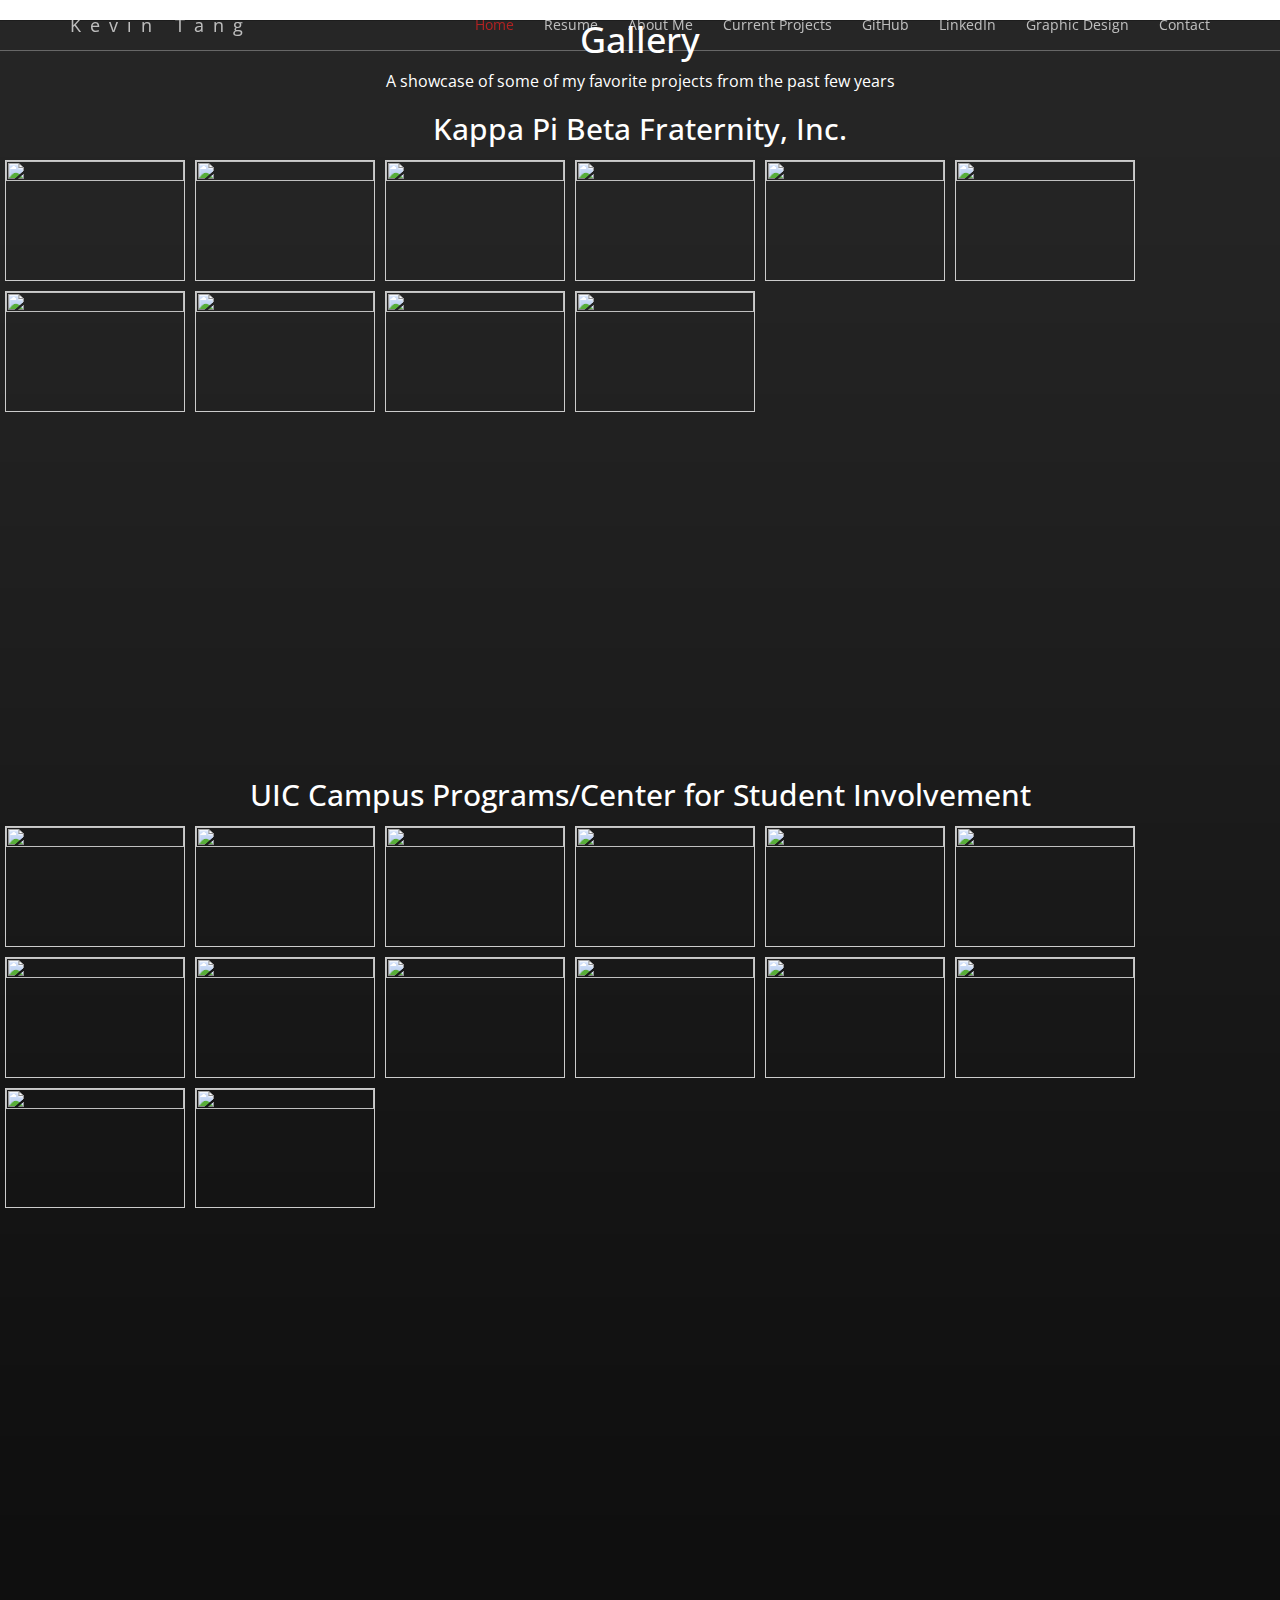
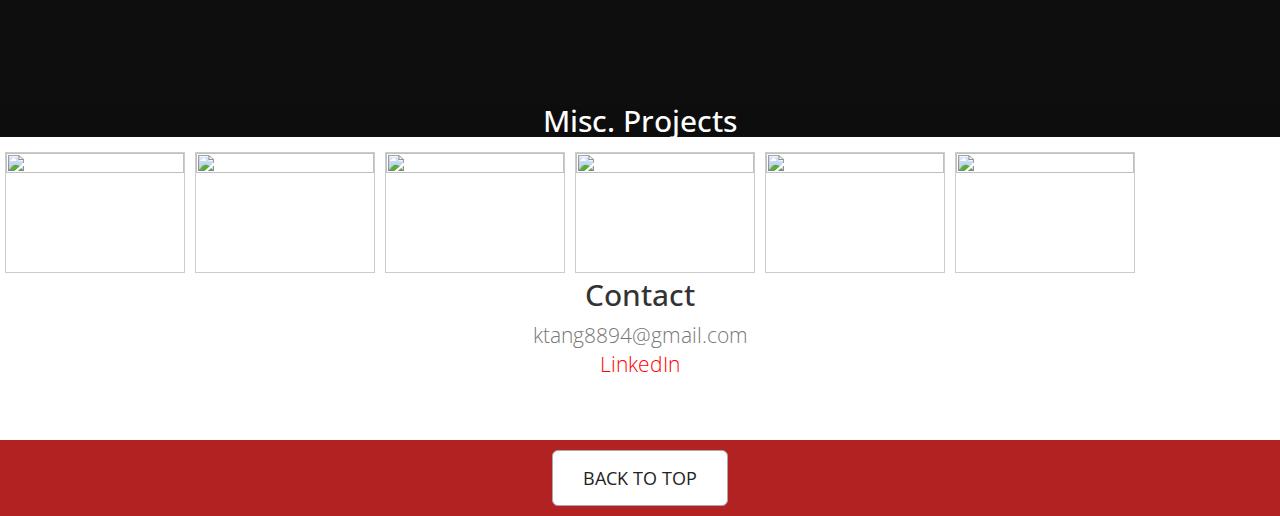
==== graphic_design.html @ 0c1c19a8 "first commit" ====
<!DOCTYPE html>
<html lang="en"><head><meta http-equiv="Content-Type" content="text/html; charset=UTF-8">
	<link href="https://fonts.googleapis.com/css?family=Open+Sans:300" rel="stylesheet">
    <link href="./index_files/bootstrap.min.css" rel="stylesheet">
    <link href="./index_files/custom.css" rel="stylesheet">
    <!-- Custom Fonts from Google -->
    <link href="./index_files/css" rel="stylesheet" type="text/css">
</head>
<body>
    <!-- Navigation -->
    <nav id="siteNav" class="navbar navbar-default navbar-fixed-top affix-top" role="navigation">
        <div class="container">
            <!-- Logo and responsive toggle -->
            <div class="navbar-header">
                <a class="navbar-brand" href="http://ktang20.people.uic.edu/">Kevin Tang</a>
            </div>
            <!-- Navbar links -->
            <div class="collapse navbar-collapse" id="navbar">
                <ul class="nav navbar-nav navbar-right">
                    <li class="active">
                        <a href="http://ktang20.people.uic.edu/">Home</a>
                    </li>
					<li>
                        <a href="#resume">Resume</a>
                    </li>
					<li>
                        <a href="#about">About Me</a>
                    </li>
					<li>
                        <a href="#current">Current Projects</a>
                    </li>
                    <li>
                        <a target="_blank" href="https://github.com/Ktang8894">GitHub</a>
                    </li>
					<li>
                        <a target="_blank" href="https://www.linkedin.com/in/ktang8894/">LinkedIn</a>
                    </li>
					<li>
                        <a href="http://ktang20.people.uic.edu/graphic_design">Graphic Design</a>
                    </li>               
					<li>
                        <a href="#contact">Contact</a>
                    </li>
                </ul>
            </div>
        </div>
    </nav>

	<!-- Header -->
    <header>
        <div class="header-content">		
            <div class="header-content-inner">		
                <style>
					div.gallery {
						margin: 5px;
						border: 1px solid #ccc;
						float: left;
						width: 180px;
					}

					div.gallery:hover {
						border: 1px solid #777;
					}

					div.gallery img {
						width: 100%;
						height: auto;
					}

					div.desc {
						padding: 15px;
						text-align: center;
					}
				</style>
			</div>
		</div>
	
	
<h1>Gallery<br /></h1>
<p>A showcase of some of my favorite projects from the past few years<br /></p>

<h2>Kappa Pi Beta Fraternity, Inc.<br /></h2>
<div class="gallery" >
  <a target="_blank" href="/gallery/Resonance 2014.jpg">
    <img src="/gallery/Resonance 2014.jpg" width="300" height="200">
  </a>
</div>

<div class="gallery" >
  <a target="_blank" href="/gallery/Rush SP2015 Flyer Front.jpg">
    <img src="/gallery/Rush SP2015 Flyer Front.jpg" width="300" height="200">
  </a>
</div>

<div class="gallery" >
  <a target="_blank" href="/gallery/RUDY.jpg">
    <img src="/gallery/RUDY.jpg" width="300" height="200">
  </a>
</div>


<div class="gallery" >
  <a target="_blank" href="/gallery/Rush Spring 2016.jpg">
    <img src="/gallery/Rush Spring 2016.jpg" width="300" height="200">
  </a>
</div>

<div class="gallery" >
  <a target="_blank" href="/gallery/Resonance 2015.jpg">
    <img src="/gallery/Resonance 2015.jpg" width="300" height="200">
  </a>
</div>


<div class="gallery" >
  <a target="_blank" href="/gallery/Founder's Week.jpg">
    <img src="/gallery/Founder's Week.jpg" width="300" height="200">
  </a>
</div>

<div class="gallery" >
  <a target="_blank" href="/gallery/RUDY 2014.jpg">
    <img src="/gallery/RUDY 2014.jpg" width="300" height="200">
  </a>
</div>

<div class="gallery" >
  <a target="_blank" href="/gallery/Resonance 2013.jpg">
    <img src="/gallery/Resonance 2013.jpg" width="300" height="200">
  </a>
</div>

<div class="gallery">
  <a target="_blank" href="/gallery/Kevin.jpg">
    <img src="/gallery/Kevin.jpg" width="300" height="200">
  </a>
</div>

<div class="gallery">
  <a target="_blank" href="/gallery/Kevin Back.jpg">
    <img src="/gallery/Kevin Back.jpg" width="300" height="200">
  </a>
</div>


<h2 style="margin-top: 600px;" ><br />UIC Campus Programs/Center for Student Involvement<br /></h2>
<div class="gallery" >
  <a target="_blank" href="/gallery/Art Fest 2015 11x17.jpg">
    <img src="/gallery/Art Fest 2015 11x17.jpg" width="300" height="200">
  </a>
</div>

<div class="gallery">
  <a target="_blank" href="/gallery/Coffee House.jpg">
    <img src="/gallery/Coffee House.jpg" width="300" height="200">
  </a>
</div>

<div class="gallery">
  <a target="_blank" href="/gallery/Doggypalooza 2016.jpg">
    <img src="/gallery/Doggypalooza 2016.jpg" width="300" height="200">
  </a>
</div>

<div class="gallery">
  <a target="_blank" href="/gallery/Flames Fridays.jpg">
    <img src="/gallery/Flames Fridays.jpg" width="300" height="200">
  </a>
</div>

<div class="gallery">
  <a target="_blank" href="/gallery/Homecoming 2016.jpg">
    <img src="/gallery/Homecoming 2016.jpg" width="300" height="200">
  </a>
</div>

<div class="gallery">
  <a target="_blank" href="/gallery/Homecoming Fire Pit.jpg">
    <img src="/gallery/Homecoming Fire Pit.jpg" width="300" height="200">
  </a>
</div>

<div class="gallery">
  <a target="_blank" href="/gallery/Involvement Fair 2015.jpg">
    <img src="/gallery/Involvement Fair 2015.jpg" width="300" height="200">
  </a>
</div>

<div class="gallery">
  <a target="_blank" href="/gallery/UIC Radio Sweet 16 and Alumni Reception.jpg">
    <img src="/gallery/UIC Radio Sweet 16 and Alumni Reception.jpg" width="300" height="200">
  </a>
</div>

<div class="gallery">
  <a target="_blank" href="/gallery/Soundwave Fest_2015.jpg">
    <img src="/gallery/Soundwave Fest_2015.jpg" width="300" height="200">
  </a>
</div>

<div class="gallery">
  <a target="_blank" href="/gallery/CP Profile Picture.jpg">
    <img src="/gallery/CP Profile Picture.jpg" width="300" height="200">
  </a>
</div>

<div class="gallery">
  <a target="_blank" href="/gallery/Wall Sample.jpg">
    <img src="/gallery/Wall Sample.jpg" width="300" height="200">
  </a>
</div>

<div class="gallery">
  <a target="_blank" href="/gallery/Greeks at the Game Shirt.jpg">
    <img src="/gallery/Greeks at the Game Shirt.jpg" width="300" height="200">
  </a>
</div>

<div class="gallery">
  <a target="_blank" href="/gallery/Handbook Cover.jpg">
    <img src="/gallery/Handbook Cover.jpg" width="300" height="200">
  </a>
</div>

<div class="gallery">
  <a target="_blank" href="/gallery/Pop-up Benefit.jpg">
    <img src="/gallery/Pop-up Benefit.jpg" width="300" height="200">
  </a>
</div>

<h2 style="margin-top: 860px;" ><br />Misc. Projects<br /></h2>

<div class="gallery">
  <a target="_blank" href="/gallery/Bone Marrow Drive.jpg">
    <img src="/gallery/Bone Marrow Drive.jpg" width="300" height="200">
  </a>
</div>

<div class="gallery">
  <a target="_blank" href="/gallery/Robin.jpg">
    <img src="/gallery/Robin.jpg" width="300" height="200">
  </a>
</div>

<div class="gallery">
  <a target="_blank" href="/gallery/Hexagon Mountains.jpg">
    <img src="/gallery/Hexagon Mountains.jpg" width="300" height="200">
  </a>
</div>

<div class="gallery">
  <a target="_blank" href="/gallery/Doyle.jpg">
    <img src="/gallery/Doyle.jpg" width="300" height="200">
  </a>
</div>

<div class="gallery">
  <a target="_blank" href="/gallery/TJ.jpg">
    <img src="/gallery/TJ.jpg" width="300" height="200">
  </a>
</div>

<div class="gallery">
  <a target="_blank" href="/gallery/Marvel Cover.jpg">
    <img src="/gallery/Marvel Cover.jpg" width="300" height="200">
  </a>
</div>

            </div>
        </div>
    </header>

	<!-- Contact Information -->
	<a name="contact"></a>
    <section class="content content-3">
        <div class="container">
			<h2 class="section-header"></span><br>Contact</h2>
			<p class="lead text-muted">ktang8894@gmail.com<br />
				<a target="_blank" href="https://www.linkedin.com/in/ktang8894/">LinkedIn</a>
			</p>
        </div>
    </section>

	<!-- Footer -->
    <footer class="page-footer">
    	<!-- Contact Us -->
        <div class="contact">
        	<div class="container">
				<a href="#top" class="btn btn-default btn-lg">Back to Top</a>
        	</div>
        </div>
    </footer>

    <!-- jQuery -->
    <script src="./graphic_design_files/jquery-1.11.3.min.js.download"></script>

    <!-- Bootstrap Core JavaScript -->
    <script src="./graphic_design_files/bootstrap.min.js.download"></script>

    <!-- Plugin JavaScript -->
    <script src="./graphic_design_files/jquery.easing.min.js.download"></script>

    <!-- Custom Javascript -->
    <script src="./graphic_design_files/custom.js.download"></script>
</body>
</html>
---- index_files/custom.css ----
html,
body {
    width: 100%;
    height: 100%;
    font-family: 'Open Sans','Helvetica Neue','Arial,sans-serif';
}

a {
    color: red;
    transition: all .35s;
}

a:hover,
a:focus {
    color: red;
}

p {
    font-size: 16px;
}

header {
    position: relative;
    width: 100%;
    min-height: auto;
    text-align: center;
    color: #fff;
    background-image: url("BG.jpg");
    background-position: center;
    background-size: cover;
}

header .header-content {
    position: relative;
    width: 100%;
    padding: 100px 15px 70px;
    text-align: center;
}

header .header-content .header-content-inner h1 {
    margin-top: 0;
    margin-bottom: 20px;
    font-size: 50px;
    font-weight: 300;
}

header .header-content .header-content-inner p {
    margin-bottom: 50px;
    font-size: 16px;
    font-weight: 300;
    color: rgba(255,255,255,.7);
}

@media(min-width:768px) {
    header {
        min-height: 100%;
    }

    header .header-content {
        position: absolute;
        top: 50%;
        padding: 0 50px;
        transform: translateY(-50%);
    }

    header .header-content .header-content-inner {
        margin-right: auto;
        margin-left: auto;
        max-width: 1000px;
    }

	header .header-content .header-content-inner h1 {
    	font-size: 100px;
		}

    header .header-content .header-content-inner p {
        margin-right: auto;
        margin-left: auto;
        max-width: 80%;
        font-size: 18px;
    }
}

.section-heading {
    margin-top: 0;
    margin-bottom: 20px;
}

.intro {
	color: #fff;
    background-color: darkred;
	background-image: url("Bar_red.jpg");
    padding: 70px 0;
    text-align: center;
}

.content {
    padding: 100px 0;
}

.content-2 {
	color: #fff;
    background-color: #222;
}

.content-3 {
	padding: 20px 0 40px;
	text-align: center;
}

.page-footer {
	text-align: center;
	}

.page-footer .contact {
	padding: 10px 0;
	background-color: firebrick;
	color: #fff;
	}

.page-footer .contact p {
	font-size: 22px;
	font-weight: 300;
	}
		
.page-footer .small-print {
	padding: 50px 0 40px;
	font-weight: 300;
	}

.text-light {
    color: rgba(255,255,255,.7);
}

.navbar-default {
    border-color: rgba(34,34,34,.05);
    background-color: #fff;
    transition: all .35s;
}

.navbar-default .navbar-header .navbar-brand {
    color: firebrick;
}

.navbar-default .navbar-header .navbar-brand:hover,
.navbar-default .navbar-header .navbar-brand:focus {
    color: #eb3812;
}

.navbar-default .nav > li > a,
.navbar-default .nav > li > a:focus {
    color: #222;
}

.navbar-default .nav > li > a:hover,
.navbar-default .nav > li > a:focus:hover {
    color: firebrick;
}

.navbar-default .nav > li.active > a,
.navbar-default .nav > li.active > a:focus {
    color: firebrick;
    background-color: transparent;
}

.navbar-default .nav > li.active > a:hover,
.navbar-default .nav > li.active > a:focus:hover {
    background-color: transparent;
}

@media(min-width:768px) {
    .navbar-default {
        border-color: rgba(255,255,255,.3);
        background-color: transparent;
    }

    .navbar-default .navbar-header .navbar-brand {
        color: rgba(255,255,255,.7);
        letter-spacing: 0.5em;
    }

    .navbar-default .navbar-header .navbar-brand:hover,
    .navbar-default .navbar-header .navbar-brand:focus {
        color: #fff;
    }

    .navbar-default .nav > li > a,
    .navbar-default .nav > li > a:focus {
        color: rgba(255,255,255,.7);
    }

    .navbar-default .nav > li > a:hover,
    .navbar-default .nav>li>a:focus:hover {
        color: #fff;
    }

    .navbar-default.affix {
        border-color: #fff;
        background-color: #fff;
        box-shadow: 0px 7px 20px 0px rgba(0,0,0,0.1);
    }

    .navbar-default.affix .navbar-header .navbar-brand {
        letter-spacing: 0;
        color: gray;
    }

    .navbar-default.affix .navbar-header .navbar-brand:hover,
    .navbar-default.affix .navbar-header .navbar-brand:focus {
        color: #eb3812;
    }

    .navbar-default.affix .nav > li > a,
    .navbar-default.affix .nav > li > a:focus {
        color: #222;
    }

    .navbar-default.affix .nav > li > a:hover,
    .navbar-default.affix .nav > li > a:focus:hover {
        color: firebrick;
    }
}

.btn-default {
    border-color: #fff;
    color: #222;
    background-color: #fff;
    transition: all .35s;
}

.btn-default:hover,
.btn-default:focus,
.btn-default.focus,
.btn-default:active,
.btn-default.active,
.open > .dropdown-toggle.btn-default {
    border-color: #eee;
    color: #222;
    background-color: #eee;
}

.btn-default:active,
.btn-default.active,
.open > .dropdown-toggle.btn-default {
    background-image: none;
}

.btn-default.disabled,
.btn-default[disabled],
fieldset[disabled] .btn-default,
.btn-default.disabled:hover,
.btn-default[disabled]:hover,
fieldset[disabled] .btn-default:hover,
.btn-default.disabled:focus,
.btn-default[disabled]:focus,
fieldset[disabled] .btn-default:focus,
.btn-default.disabled.focus,
.btn-default[disabled].focus,
fieldset[disabled] .btn-default.focus,
.btn-default.disabled:active,
.btn-default[disabled]:active,
fieldset[disabled] .btn-default:active,
.btn-default.disabled.active,
.btn-default[disabled].active,
fieldset[disabled] .btn-default.active {
    border-color: #fff;
    background-color: #fff;
}

.btn-default .badge {
    color: #fff;
    background-color: #222;
}

.btn-primary {
    border-color: darkred;
    color: #fff;
    background-color: firebrick;
    transition: all .35s;
}

.btn-primary:hover,
.btn-primary:focus,
.btn-primary.focus,
.btn-primary:active,
.btn-primary.active,
.open > .dropdown-toggle.btn-primary {
    border-color: red;
    color: #fff;
    background-color: red;
}

.btn-primary:active,
.btn-primary.active,
.open > .dropdown-toggle.btn-primary {
    background-image: none;
}

.btn-primary .badge {
    color: firebrick;
    background-color: #fff;
}

.btn {
    text-transform: uppercase;
    border-color: darkgray;
}

.btn-lg {
    padding: 15px 30px;
}

.text-primary {
    color: firebrick;
}

.bg-primary {
    background-color: firebrick;
}

.slideanim {visibility:hidden;}
.slide {
    /* The name of the animation */
    animation-name: slide;
    -webkit-animation-name: slide; 
    /* The duration of the animation */
    animation-duration: 1s; 
    -webkit-animation-duration: 1s;
    /* Make the element visible */
    visibility: visible; 
}

/* Go from 0% to 100% opacity (see-through) and specify the percentage from when to slide in the element along the Y-axis */
@keyframes slide {
    0% {
        opacity: 0;
        transform: translateY(70%);
    } 
    100% {
        opacity: 1;
        transform: translateY(0%);
    } 
}
@-webkit-keyframes slide {
    0% {
        opacity: 0;
        -webkit-transform: translateY(70%);
    } 
    100% {
        opacity: 1;
        -webkit-transform: translateY(0%);
    }
}
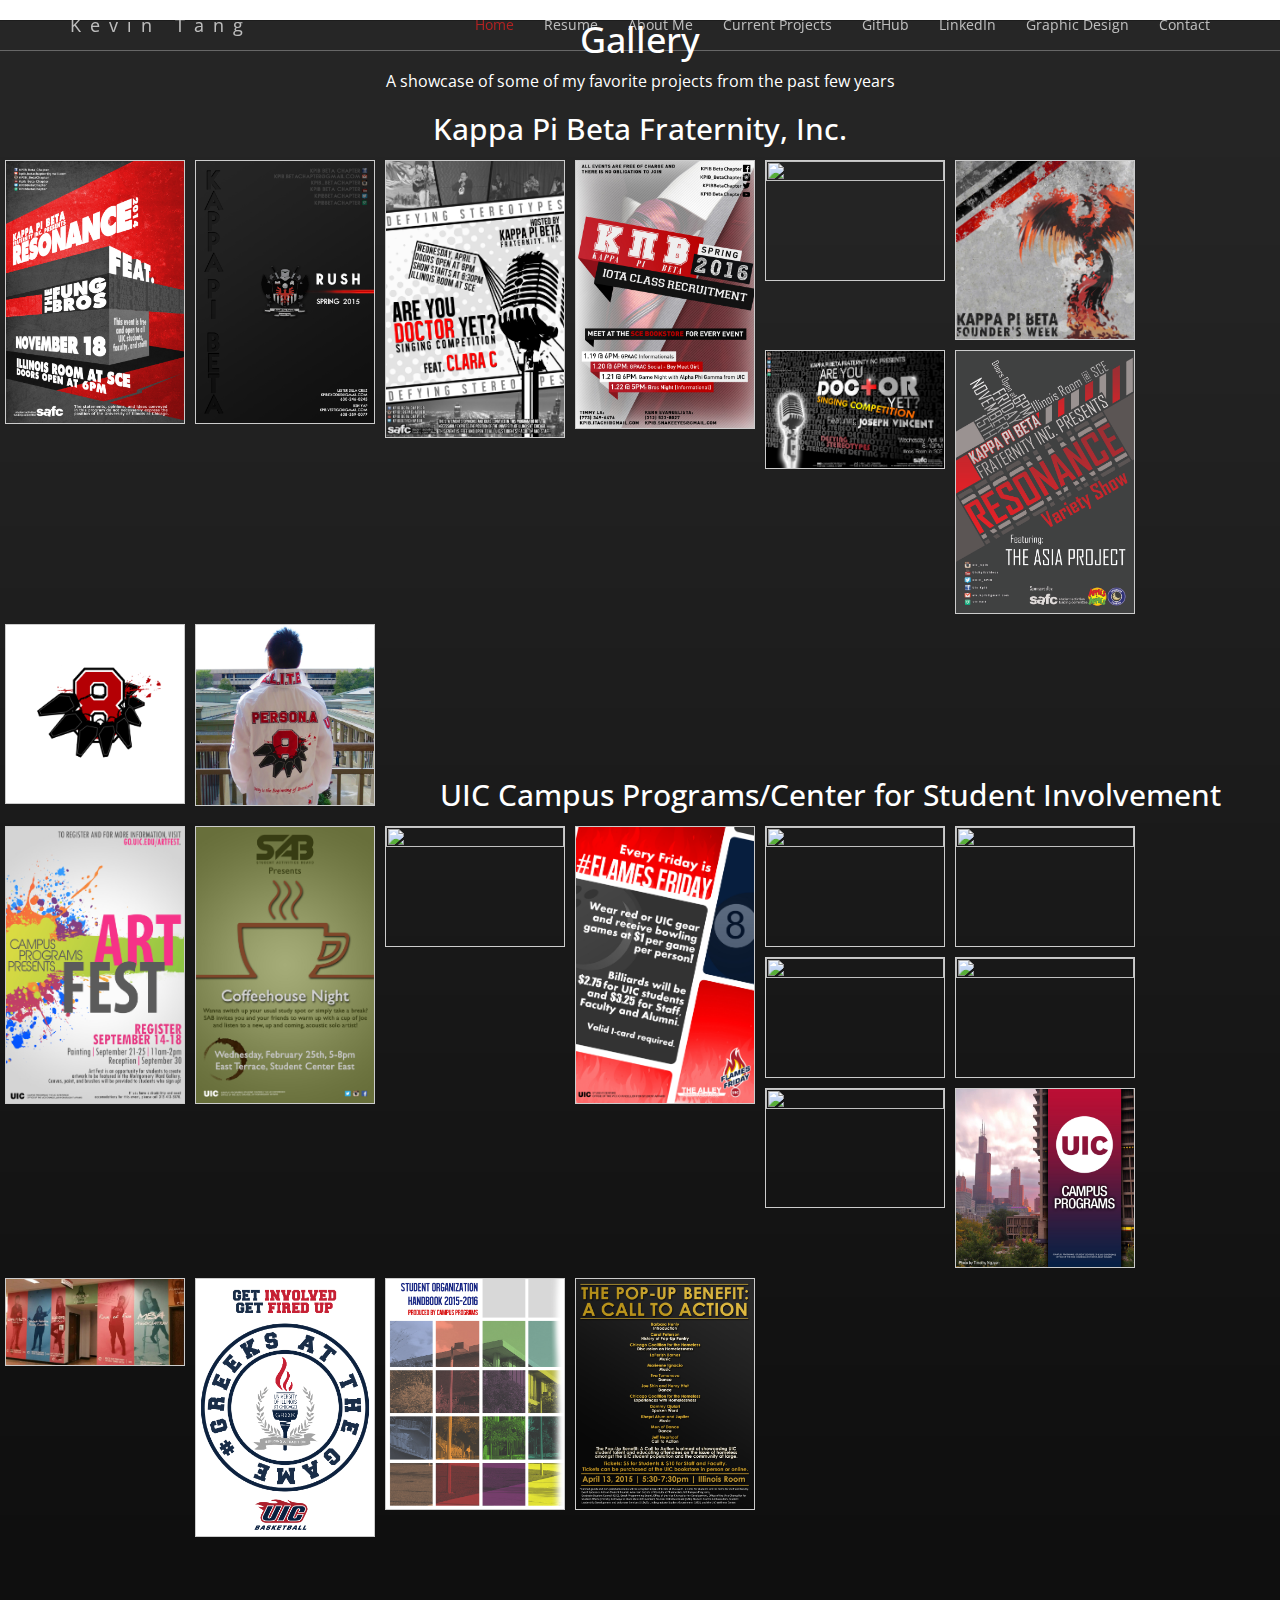
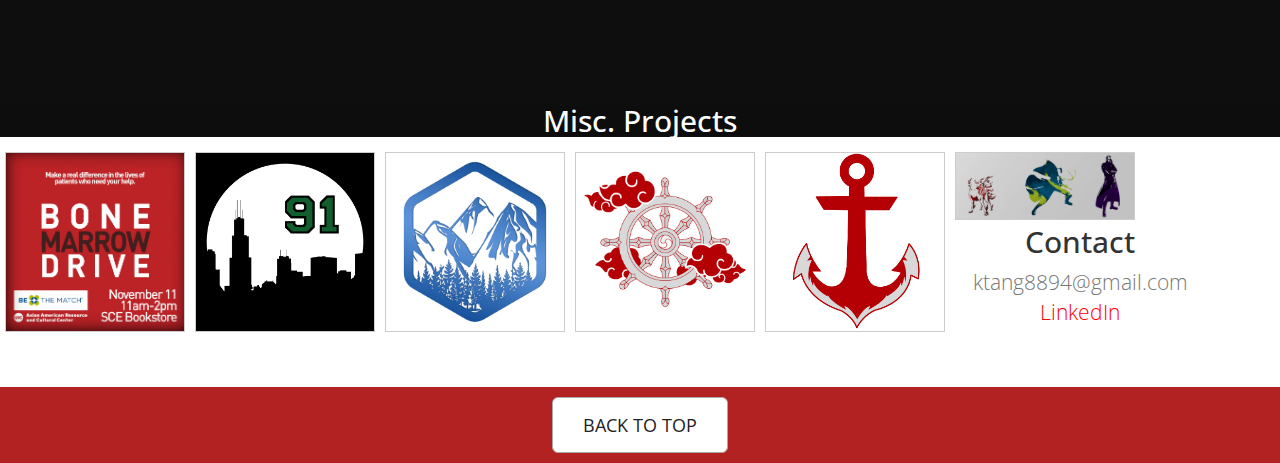
==== commit 51e28598: "fixed up ref" ====
--- a/graphic_design.html
+++ b/graphic_design.html
@@ -81,188 +81,188 @@
 
 <h2>Kappa Pi Beta Fraternity, Inc.<br /></h2>
 <div class="gallery" >
-  <a target="_blank" href="/gallery/Resonance 2014.jpg">
-    <img src="/gallery/Resonance 2014.jpg" width="300" height="200">
-  </a>
-</div>
-
-<div class="gallery" >
-  <a target="_blank" href="/gallery/Rush SP2015 Flyer Front.jpg">
-    <img src="/gallery/Rush SP2015 Flyer Front.jpg" width="300" height="200">
-  </a>
-</div>
-
-<div class="gallery" >
-  <a target="_blank" href="/gallery/RUDY.jpg">
-    <img src="/gallery/RUDY.jpg" width="300" height="200">
-  </a>
-</div>
-
-
-<div class="gallery" >
-  <a target="_blank" href="/gallery/Rush Spring 2016.jpg">
-    <img src="/gallery/Rush Spring 2016.jpg" width="300" height="200">
-  </a>
-</div>
-
-<div class="gallery" >
-  <a target="_blank" href="/gallery/Resonance 2015.jpg">
-    <img src="/gallery/Resonance 2015.jpg" width="300" height="200">
-  </a>
-</div>
-
-
-<div class="gallery" >
-  <a target="_blank" href="/gallery/Founder's Week.jpg">
-    <img src="/gallery/Founder's Week.jpg" width="300" height="200">
-  </a>
-</div>
-
-<div class="gallery" >
-  <a target="_blank" href="/gallery/RUDY 2014.jpg">
-    <img src="/gallery/RUDY 2014.jpg" width="300" height="200">
-  </a>
-</div>
-
-<div class="gallery" >
-  <a target="_blank" href="/gallery/Resonance 2013.jpg">
-    <img src="/gallery/Resonance 2013.jpg" width="300" height="200">
-  </a>
-</div>
-
-<div class="gallery">
-  <a target="_blank" href="/gallery/Kevin.jpg">
-    <img src="/gallery/Kevin.jpg" width="300" height="200">
-  </a>
-</div>
-
-<div class="gallery">
-  <a target="_blank" href="/gallery/Kevin Back.jpg">
-    <img src="/gallery/Kevin Back.jpg" width="300" height="200">
+  <a target="_blank" href="./gallery/Resonance 2014.jpg">
+    <img src="./gallery/Resonance 2014.jpg" width="300" height="200">
+  </a>
+</div>
+
+<div class="gallery" >
+  <a target="_blank" href="./gallery/Rush SP2015 Flyer Front.jpg">
+    <img src="./gallery/Rush SP2015 Flyer Front.jpg" width="300" height="200">
+  </a>
+</div>
+
+<div class="gallery" >
+  <a target="_blank" href="./gallery/RUDY.jpg">
+    <img src="./gallery/RUDY.jpg" width="300" height="200">
+  </a>
+</div>
+
+
+<div class="gallery" >
+  <a target="_blank" href="./gallery/Rush Spring 2016.jpg">
+    <img src="./gallery/Rush Spring 2016.jpg" width="300" height="200">
+  </a>
+</div>
+
+<div class="gallery" >
+  <a target="_blank" href="./gallery/Resonance 2015.jpg">
+    <img src="./gallery/Resonance 2015.jpg" width="300" height="200">
+  </a>
+</div>
+
+
+<div class="gallery" >
+  <a target="_blank" href="./gallery/Founder's Week.jpg">
+    <img src="./gallery/Founder's Week.jpg" width="300" height="200">
+  </a>
+</div>
+
+<div class="gallery" >
+  <a target="_blank" href="./gallery/RUDY 2014.jpg">
+    <img src="./gallery/RUDY 2014.jpg" width="300" height="200">
+  </a>
+</div>
+
+<div class="gallery" >
+  <a target="_blank" href="./gallery/Resonance 2013.jpg">
+    <img src="./gallery/Resonance 2013.jpg" width="300" height="200">
+  </a>
+</div>
+
+<div class="gallery">
+  <a target="_blank" href="./gallery/Kevin.jpg">
+    <img src="./gallery/Kevin.jpg" width="300" height="200">
+  </a>
+</div>
+
+<div class="gallery">
+  <a target="_blank" href="./gallery/Kevin Back.jpg">
+    <img src="./gallery/Kevin Back.jpg" width="300" height="200">
   </a>
 </div>
 
 
 <h2 style="margin-top: 600px;" ><br />UIC Campus Programs/Center for Student Involvement<br /></h2>
 <div class="gallery" >
-  <a target="_blank" href="/gallery/Art Fest 2015 11x17.jpg">
-    <img src="/gallery/Art Fest 2015 11x17.jpg" width="300" height="200">
-  </a>
-</div>
-
-<div class="gallery">
-  <a target="_blank" href="/gallery/Coffee House.jpg">
-    <img src="/gallery/Coffee House.jpg" width="300" height="200">
-  </a>
-</div>
-
-<div class="gallery">
-  <a target="_blank" href="/gallery/Doggypalooza 2016.jpg">
-    <img src="/gallery/Doggypalooza 2016.jpg" width="300" height="200">
-  </a>
-</div>
-
-<div class="gallery">
-  <a target="_blank" href="/gallery/Flames Fridays.jpg">
-    <img src="/gallery/Flames Fridays.jpg" width="300" height="200">
-  </a>
-</div>
-
-<div class="gallery">
-  <a target="_blank" href="/gallery/Homecoming 2016.jpg">
-    <img src="/gallery/Homecoming 2016.jpg" width="300" height="200">
-  </a>
-</div>
-
-<div class="gallery">
-  <a target="_blank" href="/gallery/Homecoming Fire Pit.jpg">
-    <img src="/gallery/Homecoming Fire Pit.jpg" width="300" height="200">
-  </a>
-</div>
-
-<div class="gallery">
-  <a target="_blank" href="/gallery/Involvement Fair 2015.jpg">
-    <img src="/gallery/Involvement Fair 2015.jpg" width="300" height="200">
-  </a>
-</div>
-
-<div class="gallery">
-  <a target="_blank" href="/gallery/UIC Radio Sweet 16 and Alumni Reception.jpg">
-    <img src="/gallery/UIC Radio Sweet 16 and Alumni Reception.jpg" width="300" height="200">
-  </a>
-</div>
-
-<div class="gallery">
-  <a target="_blank" href="/gallery/Soundwave Fest_2015.jpg">
-    <img src="/gallery/Soundwave Fest_2015.jpg" width="300" height="200">
-  </a>
-</div>
-
-<div class="gallery">
-  <a target="_blank" href="/gallery/CP Profile Picture.jpg">
-    <img src="/gallery/CP Profile Picture.jpg" width="300" height="200">
-  </a>
-</div>
-
-<div class="gallery">
-  <a target="_blank" href="/gallery/Wall Sample.jpg">
-    <img src="/gallery/Wall Sample.jpg" width="300" height="200">
-  </a>
-</div>
-
-<div class="gallery">
-  <a target="_blank" href="/gallery/Greeks at the Game Shirt.jpg">
-    <img src="/gallery/Greeks at the Game Shirt.jpg" width="300" height="200">
-  </a>
-</div>
-
-<div class="gallery">
-  <a target="_blank" href="/gallery/Handbook Cover.jpg">
-    <img src="/gallery/Handbook Cover.jpg" width="300" height="200">
-  </a>
-</div>
-
-<div class="gallery">
-  <a target="_blank" href="/gallery/Pop-up Benefit.jpg">
-    <img src="/gallery/Pop-up Benefit.jpg" width="300" height="200">
+  <a target="_blank" href="./gallery/Art Fest 2015 11x17.jpg">
+    <img src="./gallery/Art Fest 2015 11x17.jpg" width="300" height="200">
+  </a>
+</div>
+
+<div class="gallery">
+  <a target="_blank" href="./gallery/Coffee House.jpg">
+    <img src="./gallery/Coffee House.jpg" width="300" height="200">
+  </a>
+</div>
+
+<div class="gallery">
+  <a target="_blank" href="./gallery/Doggypalooza 2016.jpg">
+    <img src="./gallery/Doggypalooza 2016.jpg" width="300" height="200">
+  </a>
+</div>
+
+<div class="gallery">
+  <a target="_blank" href="./gallery/Flames Fridays.jpg">
+    <img src="./gallery/Flames Fridays.jpg" width="300" height="200">
+  </a>
+</div>
+
+<div class="gallery">
+  <a target="_blank" href="./gallery/Homecoming 2016.jpg">
+    <img src="./gallery/Homecoming 2016.jpg" width="300" height="200">
+  </a>
+</div>
+
+<div class="gallery">
+  <a target="_blank" href="./gallery/Homecoming Fire Pit.jpg">
+    <img src="./gallery/Homecoming Fire Pit.jpg" width="300" height="200">
+  </a>
+</div>
+
+<div class="gallery">
+  <a target="_blank" href="./gallery/Involvement Fair 2015.jpg">
+    <img src="./gallery/Involvement Fair 2015.jpg" width="300" height="200">
+  </a>
+</div>
+
+<div class="gallery">
+  <a target="_blank" href="./gallery/UIC Radio Sweet 16 and Alumni Reception.jpg">
+    <img src="./gallery/UIC Radio Sweet 16 and Alumni Reception.jpg" width="300" height="200">
+  </a>
+</div>
+
+<div class="gallery">
+  <a target="_blank" href="./gallery/Soundwave Fest_2015.jpg">
+    <img src="./gallery/Soundwave Fest_2015.jpg" width="300" height="200">
+  </a>
+</div>
+
+<div class="gallery">
+  <a target="_blank" href="./gallery/CP Profile Picture.jpg">
+    <img src="./gallery/CP Profile Picture.jpg" width="300" height="200">
+  </a>
+</div>
+
+<div class="gallery">
+  <a target="_blank" href="./gallery/Wall Sample.jpg">
+    <img src="./gallery/Wall Sample.jpg" width="300" height="200">
+  </a>
+</div>
+
+<div class="gallery">
+  <a target="_blank" href="./gallery/Greeks at the Game Shirt.jpg">
+    <img src="./gallery/Greeks at the Game Shirt.jpg" width="300" height="200">
+  </a>
+</div>
+
+<div class="gallery">
+  <a target="_blank" href="./gallery/Handbook Cover.jpg">
+    <img src="./gallery/Handbook Cover.jpg" width="300" height="200">
+  </a>
+</div>
+
+<div class="gallery">
+  <a target="_blank" href="./gallery/Pop-up Benefit.jpg">
+    <img src="./gallery/Pop-up Benefit.jpg" width="300" height="200">
   </a>
 </div>
 
 <h2 style="margin-top: 860px;" ><br />Misc. Projects<br /></h2>
 
 <div class="gallery">
-  <a target="_blank" href="/gallery/Bone Marrow Drive.jpg">
-    <img src="/gallery/Bone Marrow Drive.jpg" width="300" height="200">
-  </a>
-</div>
-
-<div class="gallery">
-  <a target="_blank" href="/gallery/Robin.jpg">
-    <img src="/gallery/Robin.jpg" width="300" height="200">
-  </a>
-</div>
-
-<div class="gallery">
-  <a target="_blank" href="/gallery/Hexagon Mountains.jpg">
-    <img src="/gallery/Hexagon Mountains.jpg" width="300" height="200">
-  </a>
-</div>
-
-<div class="gallery">
-  <a target="_blank" href="/gallery/Doyle.jpg">
-    <img src="/gallery/Doyle.jpg" width="300" height="200">
-  </a>
-</div>
-
-<div class="gallery">
-  <a target="_blank" href="/gallery/TJ.jpg">
-    <img src="/gallery/TJ.jpg" width="300" height="200">
-  </a>
-</div>
-
-<div class="gallery">
-  <a target="_blank" href="/gallery/Marvel Cover.jpg">
-    <img src="/gallery/Marvel Cover.jpg" width="300" height="200">
+  <a target="_blank" href="./gallery/Bone Marrow Drive.jpg">
+    <img src="./gallery/Bone Marrow Drive.jpg" width="300" height="200">
+  </a>
+</div>
+
+<div class="gallery">
+  <a target="_blank" href="./gallery/Robin.jpg">
+    <img src="./gallery/Robin.jpg" width="300" height="200">
+  </a>
+</div>
+
+<div class="gallery">
+  <a target="_blank" href="./gallery/Hexagon Mountains.jpg">
+    <img src="./gallery/Hexagon Mountains.jpg" width="300" height="200">
+  </a>
+</div>
+
+<div class="gallery">
+  <a target="_blank" href="./gallery/Doyle.jpg">
+    <img src="./gallery/Doyle.jpg" width="300" height="200">
+  </a>
+</div>
+
+<div class="gallery">
+  <a target="_blank" href="./gallery/TJ.jpg">
+    <img src="./gallery/TJ.jpg" width="300" height="200">
+  </a>
+</div>
+
+<div class="gallery">
+  <a target="_blank" href="./gallery/Marvel Cover.jpg">
+    <img src="./gallery/Marvel Cover.jpg" width="300" height="200">
   </a>
 </div>
 
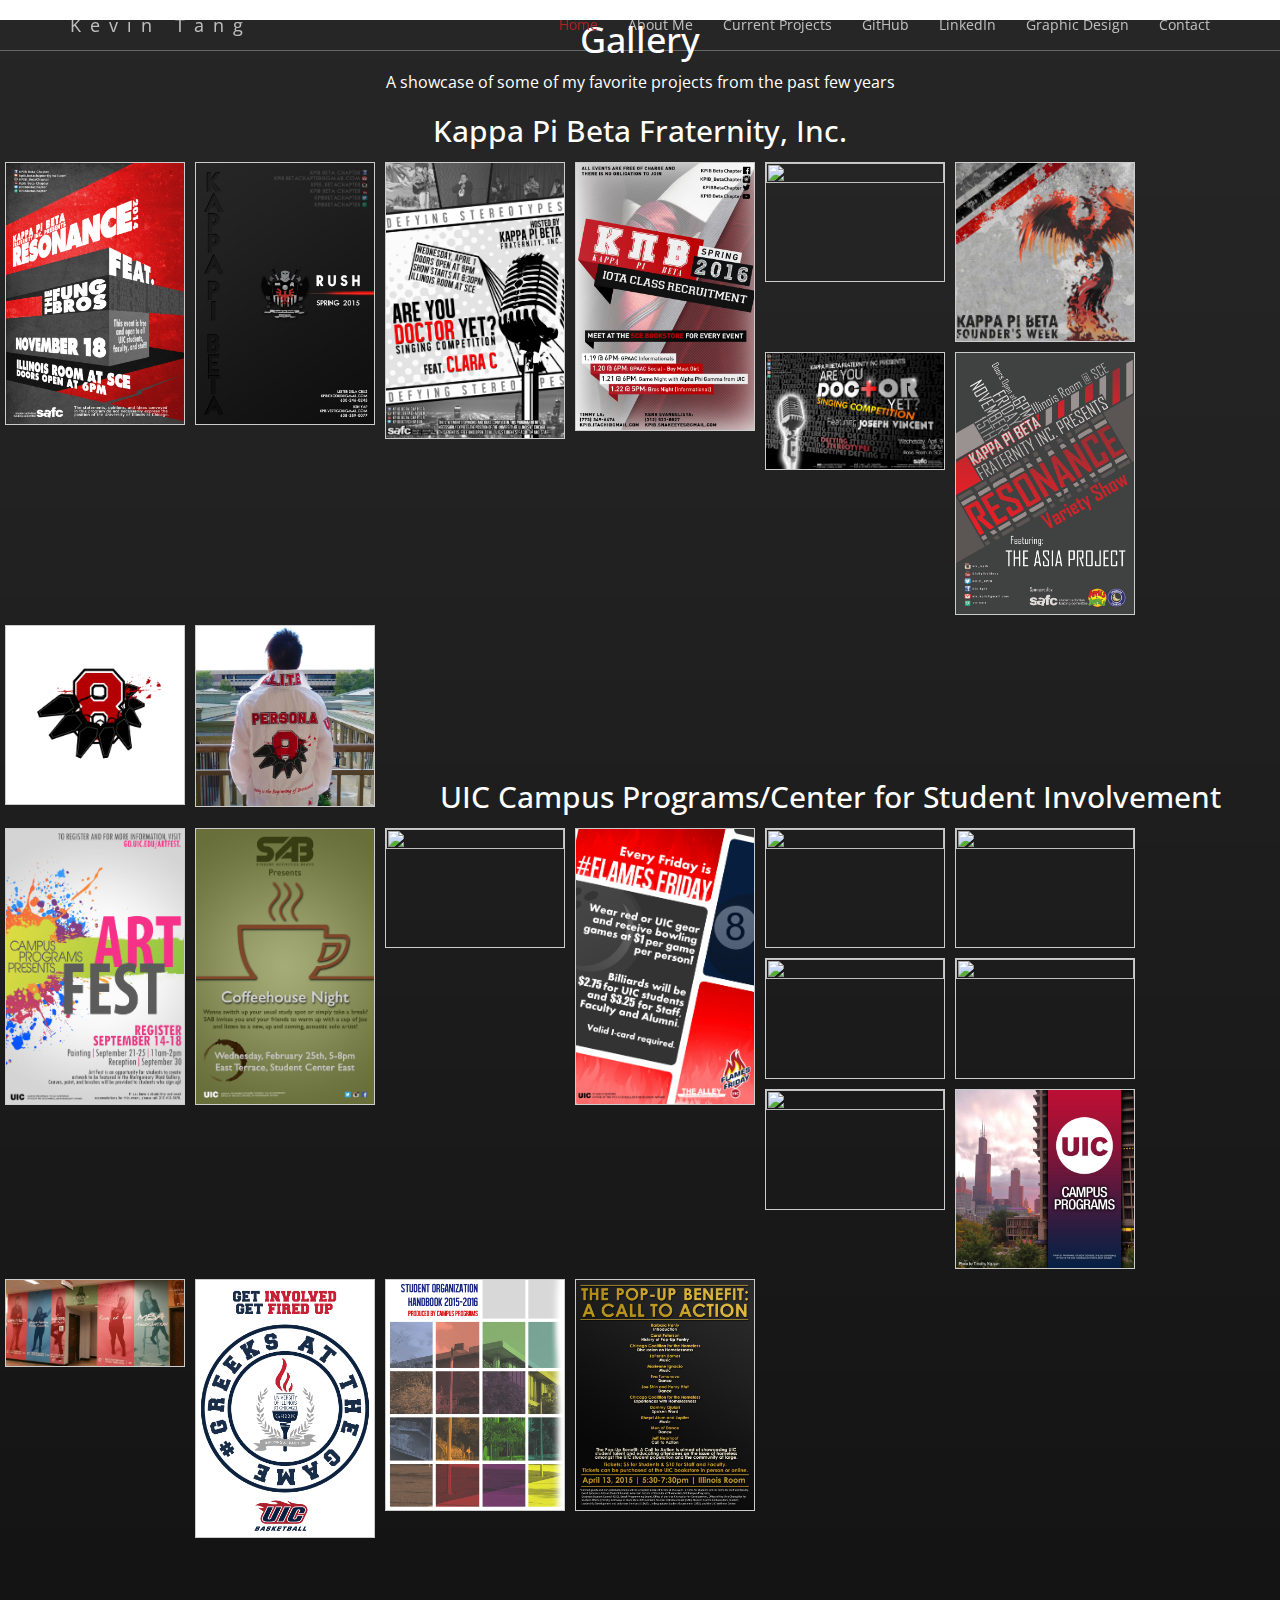
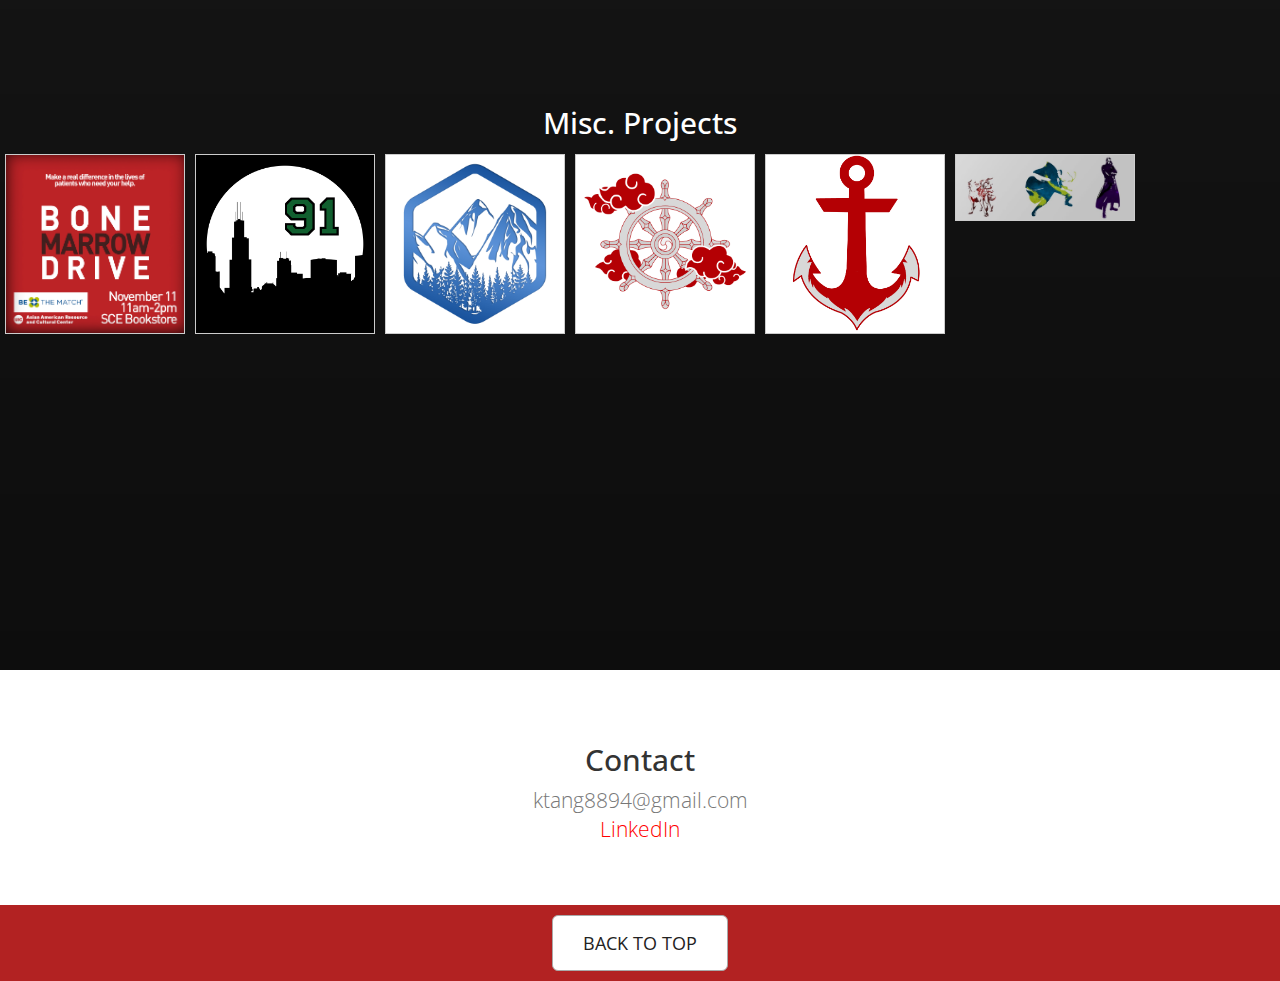
==== commit 325e3779: "took down graphic design page temporarily" ====
--- a/graphic_design.html
+++ b/graphic_design.html
@@ -1,27 +1,22 @@
 <!DOCTYPE html>
 <html lang="en"><head><meta http-equiv="Content-Type" content="text/html; charset=UTF-8">
 	<link href="https://fonts.googleapis.com/css?family=Open+Sans:300" rel="stylesheet">
-    <link href="./index_files/bootstrap.min.css" rel="stylesheet">
-    <link href="./index_files/custom.css" rel="stylesheet">
-    <!-- Custom Fonts from Google -->
-    <link href="./index_files/css" rel="stylesheet" type="text/css">
+    <link href="./graphic_design_files/bootstrap.min.css" rel="stylesheet">
+    <link href="./graphic_design_files/custom.css" rel="stylesheet">
+    <link href="./graphic_design_files/css" rel="stylesheet" type="text/css">
 </head>
 <body>
     <!-- Navigation -->
     <nav id="siteNav" class="navbar navbar-default navbar-fixed-top affix-top" role="navigation">
         <div class="container">
-            <!-- Logo and responsive toggle -->
             <div class="navbar-header">
-                <a class="navbar-brand" href="http://ktang20.people.uic.edu/">Kevin Tang</a>
+                <a class="navbar-brand" href="https://ktang8894.github.io/">Kevin Tang</a>
             </div>
             <!-- Navbar links -->
             <div class="collapse navbar-collapse" id="navbar">
                 <ul class="nav navbar-nav navbar-right">
                     <li class="active">
-                        <a href="http://ktang20.people.uic.edu/">Home</a>
-                    </li>
-					<li>
-                        <a href="#resume">Resume</a>
+                        <a href="https://ktang8894.github.io/">Home</a>
                     </li>
 					<li>
                         <a href="#about">About Me</a>
@@ -36,7 +31,7 @@
                         <a target="_blank" href="https://www.linkedin.com/in/ktang8894/">LinkedIn</a>
                     </li>
 					<li>
-                        <a href="http://ktang20.people.uic.edu/graphic_design">Graphic Design</a>
+                        <a href="https://ktang8894.github.io/graphic_design">Graphic Design</a>
                     </li>               
 					<li>
                         <a href="#contact">Contact</a>
@@ -45,9 +40,8 @@
             </div>
         </div>
     </nav>
-
-	<!-- Header -->
-    <header>
+	
+	<header>
         <div class="header-content">		
             <div class="header-content-inner">		
                 <style>
--- a/graphic_design_files/custom.css
+++ b/graphic_design_files/custom.css
@@ -0,0 +1,432 @@
+html,
+body {
+    width: 100%;
+    height: 100%;
+    font-family: 'Open Sans','Helvetica Neue',Arial,sans-serif;
+}
+
+a {
+    color: red;
+    -webkit-transition: all .35s;
+    -moz-transition: all .35s;
+    transition: all .35s;
+}
+
+a:hover,
+a:focus {
+    color: red;
+}
+
+p {
+    font-size: 16px;
+    line-height: 1.5;
+}
+
+header {
+    position: relative;
+    width: 100%;
+    min-height: auto;
+    text-align: center;
+    color: #fff;
+    background-image: url("BG_Large.jpg");
+    background-position: center;
+    -webkit-background-size: cover;
+    -moz-background-size: cover;
+    background-size: cover;
+    -o-background-size: cover;
+}
+
+header .header-content {
+    position: relative;
+    width: 100%;
+    padding: 100px 15px 70px;
+    text-align: center;
+}
+
+header .header-content .header-content-inner h1 {
+    margin-top: 0;
+    margin-bottom: 20px;
+    font-size: 50px;
+    font-weight: 300;
+}
+
+header .header-content .header-content-inner p {
+    margin-bottom: 50px;
+    font-size: 16px;
+    font-weight: 300;
+    color: rgba(255,255,255,.7);
+}
+
+@media(min-width:768px) {
+    header {
+        min-height: 250%;
+    }
+
+    header .header-content {
+        position: absolute;
+        top: 50%;
+        padding: 0 50px;
+        -webkit-transform: translateY(-50%);
+        -ms-transform: translateY(-50%);
+        transform: translateY(-50%);
+    }
+
+    header .header-content .header-content-inner {
+        margin-right: auto;
+        margin-left: auto;
+        max-width: 1000px;
+    }
+
+	header .header-content .header-content-inner h1 {
+    	font-size: 100px;
+		}
+
+    header .header-content .header-content-inner p {
+        margin-right: auto;
+        margin-left: auto;
+        max-width: 80%;
+        font-size: 18px;
+    }
+}
+
+.section-heading {
+    margin-top: 0;
+    margin-bottom: 20px;
+}
+
+.intro {
+	color: #fff;
+    background-color: darkred;
+	background-image: url("Bar_red.jpg");
+    padding: 70px 0;
+    text-align: center;
+}
+
+.content {
+    padding: 100px 0;
+}
+
+.content-2 {
+	color: #fff;
+    background-color: #222;
+}
+
+.content-3 {
+	padding: 20px 0 40px;
+	text-align: center;
+}
+
+.promo,
+.promo h3,
+.promo a:link,
+.promo a:visited,
+.promo a:hover,
+.promo a:active {
+    color: white;
+	text-shadow: 0px 0px 40px black;
+    text-decoration: none;
+}
+
+.promo-item {
+    height: 200px;
+    line-height: 180px;
+    text-align: center;
+}
+
+.promo-item:hover {
+    background-size: 110%; 
+    border: 10px solid rgba(255,255,255,0.3);
+    line-height: 160px;
+}
+
+.promo-item h3 {
+    font-size: 40px;
+    display: inline-block;
+    vertical-align: middle;
+}
+
+.item-1 {
+	background: url('../images/writing.jpg');
+	}
+	
+.item-2 {
+	background: url('../images/concert.jpg');
+	}
+	
+.item-3 {
+	background: url('../images/pencil_sharpener.jpg');
+	}
+		
+.item-1,
+.item-2,
+.item-3 {
+	background-size: cover;
+	background-position: 50% 50%;
+	}
+
+.page-footer {
+	text-align: center;
+	}
+
+.page-footer .contact {
+	padding: 10px 0;
+	background-color: firebrick;
+	color: #fff;
+	}
+
+.page-footer .contact p {
+	font-size: 22px;
+	font-weight: 300;
+	}
+	
+.content-3 .glyphicon,	
+.page-footer .contact .glyphicon {
+	font-size: 32px;
+	font-weight: 700;
+	}
+		
+.page-footer .small-print {
+	padding: 50px 0 40px;
+	font-weight: 300;
+	}
+
+.text-light {
+    color: rgba(255,255,255,.7);
+}
+
+.navbar-default {
+    border-color: rgba(34,34,34,.05);
+    background-color: #fff;
+    -webkit-transition: all .35s;
+    -moz-transition: all .35s;
+    transition: all .35s;
+}
+
+.navbar-default .navbar-header .navbar-brand {
+    color: firebrick;
+}
+
+.navbar-default .navbar-header .navbar-brand:hover,
+.navbar-default .navbar-header .navbar-brand:focus {
+    color: #eb3812;
+}
+
+.navbar-default .nav > li>a,
+.navbar-default .nav>li>a:focus {
+    color: #222;
+}
+
+.navbar-default .nav > li>a:hover,
+.navbar-default .nav>li>a:focus:hover {
+    color: firebrick;
+}
+
+.navbar-default .nav > li.active>a,
+.navbar-default .nav>li.active>a:focus {
+    color: firebrick;
+    background-color: transparent;
+}
+
+.navbar-default .nav > li.active>a:hover,
+.navbar-default .nav>li.active>a:focus:hover {
+    background-color: transparent;
+}
+
+@media(min-width:768px) {
+    .navbar-default {
+        border-color: rgba(255,255,255,.3);
+        background-color: transparent;
+    }
+
+    .navbar-default .navbar-header .navbar-brand {
+        color: rgba(255,255,255,.7);
+        letter-spacing: 0.5em;
+    }
+
+    .navbar-default .navbar-header .navbar-brand:hover,
+    .navbar-default .navbar-header .navbar-brand:focus {
+        color: #fff;
+    }
+
+    .navbar-default .nav > li>a,
+    .navbar-default .nav>li>a:focus {
+        color: rgba(255,255,255,.7);
+    }
+
+    .navbar-default .nav > li>a:hover,
+    .navbar-default .nav>li>a:focus:hover {
+        color: #fff;
+    }
+
+    .navbar-default.affix {
+        border-color: #fff;
+        background-color: #fff;
+        box-shadow: 0px 7px 20px 0px rgba(0,0,0,0.1);
+    }
+
+    .navbar-default.affix .navbar-header .navbar-brand {
+        letter-spacing: 0;
+        color: gray;
+    }
+
+    .navbar-default.affix .navbar-header .navbar-brand:hover,
+    .navbar-default.affix .navbar-header .navbar-brand:focus {
+        color: #eb3812;
+    }
+
+    .navbar-default.affix .nav > li>a,
+    .navbar-default.affix .nav>li>a:focus {
+        color: #222;
+    }
+
+    .navbar-default.affix .nav > li>a:hover,
+    .navbar-default.affix .nav>li>a:focus:hover {
+        color: firebrick;
+    }
+}
+
+.btn-default {
+    border-color: #fff;
+    color: #222;
+    background-color: #fff;
+    -webkit-transition: all .35s;
+    -moz-transition: all .35s;
+    transition: all .35s;
+}
+
+.btn-default:hover,
+.btn-default:focus,
+.btn-default.focus,
+.btn-default:active,
+.btn-default.active,
+.open > .dropdown-toggle.btn-default {
+    border-color: #eee;
+    color: #222;
+    background-color: #eee;
+}
+
+.btn-default:active,
+.btn-default.active,
+.open > .dropdown-toggle.btn-default {
+    background-image: none;
+}
+
+.btn-default.disabled,
+.btn-default[disabled],
+fieldset[disabled] .btn-default,
+.btn-default.disabled:hover,
+.btn-default[disabled]:hover,
+fieldset[disabled] .btn-default:hover,
+.btn-default.disabled:focus,
+.btn-default[disabled]:focus,
+fieldset[disabled] .btn-default:focus,
+.btn-default.disabled.focus,
+.btn-default[disabled].focus,
+fieldset[disabled] .btn-default.focus,
+.btn-default.disabled:active,
+.btn-default[disabled]:active,
+fieldset[disabled] .btn-default:active,
+.btn-default.disabled.active,
+.btn-default[disabled].active,
+fieldset[disabled] .btn-default.active {
+    border-color: #fff;
+    background-color: #fff;
+}
+
+.btn-default .badge {
+    color: #fff;
+    background-color: #222;
+}
+
+.btn-primary {
+    border-color: darkred;
+    color: #fff;
+    background-color: firebrick;
+    -webkit-transition: all .35s;
+    -moz-transition: all .35s;
+    transition: all .35s;
+}
+
+.btn-primary:hover,
+.btn-primary:focus,
+.btn-primary.focus,
+.btn-primary:active,
+.btn-primary.active,
+.open > .dropdown-toggle.btn-primary {
+    border-color: red;
+    color: #fff;
+    background-color: red;
+}
+
+.btn-primary:active,
+.btn-primary.active,
+.open > .dropdown-toggle.btn-primary {
+    background-image: none;
+}
+
+.btn-primary.disabled,
+.btn-primary[disabled],
+fieldset[disabled] .btn-primary,
+.btn-primary.disabled:hover,
+.btn-primary[disabled]:hover,
+fieldset[disabled] .btn-primary:hover,
+.btn-primary.disabled:focus,
+.btn-primary[disabled]:focus,
+fieldset[disabled] .btn-primary:focus,
+.btn-primary.disabled.focus,
+.btn-primary[disabled].focus,
+fieldset[disabled] .btn-primary.focus,
+.btn-primary.disabled:active,
+.btn-primary[disabled]:active,
+fieldset[disabled] .btn-primary:active,
+.btn-primary.disabled.active,
+.btn-primary[disabled].active,
+fieldset[disabled] .btn-primary.active {
+    border-color: black;
+    background-color: blanchedalmond;
+}
+
+.btn-primary .badge {
+    color: firebrick;
+    background-color: #fff;
+}
+
+
+.btn {
+    text-transform: uppercase;
+    border-color: darkgray;
+}
+
+.btn-lg {
+    padding: 15px 30px;
+}
+
+::-moz-selection {
+    text-shadow: none;
+    color: #fff;
+    background: #222;
+}
+
+::selection {
+    text-shadow: none;
+    color: #fff;
+    background: #222;
+}
+
+img::selection {
+    color: #fff;
+    background: 0 0;
+}
+
+img::-moz-selection {
+    color: #fff;
+    background: 0 0;
+}
+
+.text-primary {
+    color: firebrick;
+}
+
+.bg-primary {
+    background-color: firebrick;
+}
